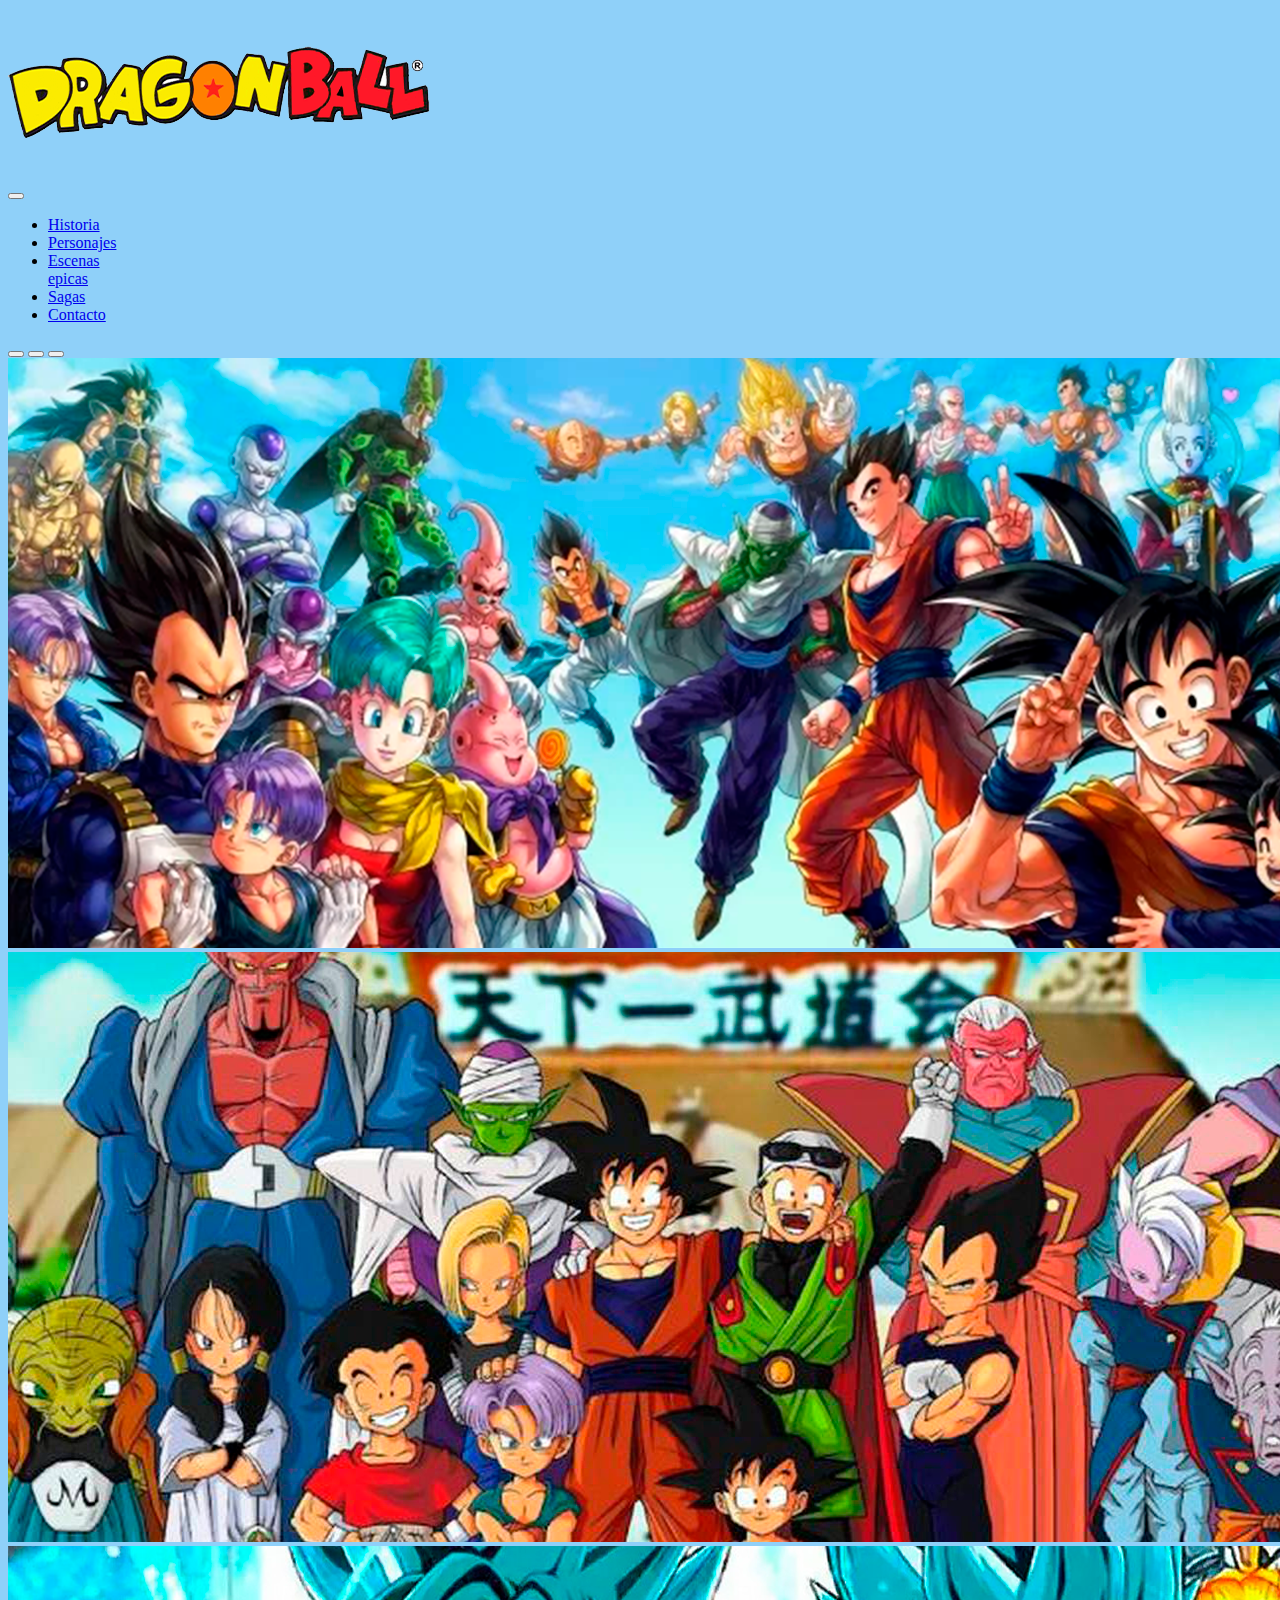
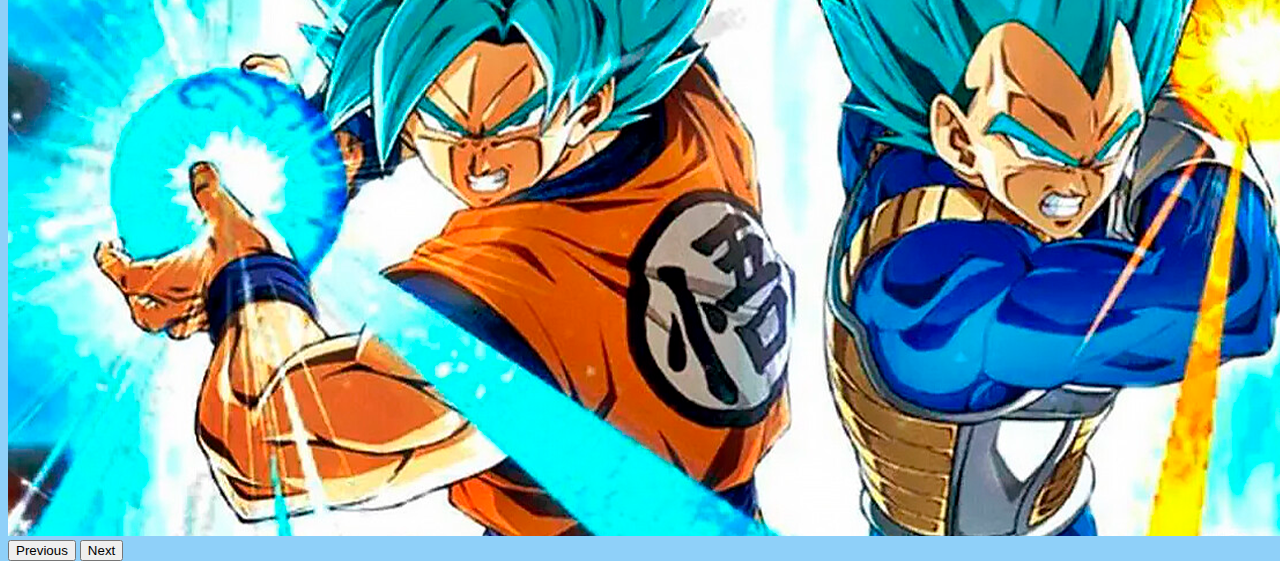
==== index.html @ 14ef3a4a "nueva rama" ====
<!DOCTYPE html>
<html lang="en">
<head>
    <meta charset="UTF-8">
    <meta http-equiv="X-UA-Compatible" content="IE=edge">
    <meta name="viewport" content="width=device-width, initial-scale=1.0">
    <link href="https://cdn.jsdelivr.net/npm/bootstrap@5.0.2/dist/css/bootstrap.min.css" rel="stylesheet" integrity="sha384-EVSTQN3/azprG1Anm3QDgpJLIm9Nao0Yz1ztcQTwFspd3yD65VohhpuuCOmLASjC" crossorigin="anonymous">
    <link rel="stylesheet" href="./css/style.css">
    <title>DesafioBootstrap</title>
</head>
<body>

    <header class="container-fluid" >
        <div class="row" id="header">
            <nav class="col navbar navbar-expand-lg navbar-light bg-transparent">
                <div class="container-fluid">
                  <a class="navbar-brand"><img src="./assets/Imagenes/logodb.png" alt=""></a>
                  <button class="navbar-toggler" type="button" data-bs-toggle="collapse" data-bs-target="#navbarNav" aria-controls="navbarNav" aria-expanded="false" aria-label="Toggle navigation">
                    <span class="navbar-toggler-icon"></span>
                  </button>
                  <div class="collapse navbar-collapse" id="navbarNav">
                    <ul class="navbar-nav">
                      <li class="nav-item">
                        <a class="nav-link active" aria-current="page" href="./Pages/historia.html">Historia</a>
                      </li>
                      <li class="nav-item">
                        <a class="nav-link" href="./Pages/personajes.html">Personajes</a>
                      </li>
                      <li class="nav-item">
                        <a class="nav-link" href="./Pages/escenas epicas.html">Escenas epicas</a>
                      </li><li class="nav-item">
                        <a class="nav-link" href="https://www.crunchyroll.com/es-es/dragon-ball-z">Sagas</a>
                      </li>
                      <li class="nav-item">
                        <a class="nav-link" href="./Pages/contacto.html">Contacto</a>
                      </li>
                      <!-- <li class="nav-item">
                        <a class="nav-link disabled" href="#" tabindex="-1" aria-disabled="true">Disabled</a>
                      </li> -->
                    </ul>
                  </div>
                </div>
              </nav>
        </div>

    </header>

    <main class="container" id="main">
        <div class="row" class="col-6 sm-12 col md-12 col lg-6 col xl-6 xxl-6 d-flex flex-column justify-content-center align-items-center">
        <div id="carouselExampleIndicators" class="carousel slide" data-bs-ride="carousel">
            <div class="carousel-indicators">
              <button type="button" data-bs-target="#carouselExampleIndicators" data-bs-slide-to="0" class="active" aria-current="true" aria-label="Slide 1"></button>
              <button type="button" data-bs-target="#carouselExampleIndicators" data-bs-slide-to="1" aria-label="Slide 2"></button>
              <button type="button" data-bs-target="#carouselExampleIndicators" data-bs-slide-to="2" aria-label="Slide 3"></button>
            </div>
            <div class="carousel-inner">
              <div class="carousel-item active">
                <img src="./assets/Imagenes/Sin título-2.png" class="d-block w-100" alt="...">
              </div>
              <div class="carousel-item">
                <img src="./assets/Imagenes/imagencar.png" class="d-block w-100" alt="...">
              </div>
              <div class="carousel-item">
                <img src="./assets/Imagenes/imagencar2.png" class="d-block w-100" alt="...">
              </div>
            </div>
            <button class="carousel-control-prev" type="button" data-bs-target="#carouselExampleIndicators" data-bs-slide="prev">
              <span class="carousel-control-prev-icon" aria-hidden="true"></span>
              <span class="visually-hidden">Previous</span>
            </button>
            <button class="carousel-control-next" type="button" data-bs-target="#carouselExampleIndicators" data-bs-slide="next">
              <span class="carousel-control-next-icon" aria-hidden="true"></span>
              <span class="visually-hidden">Next</span>
            </button>
          </div>
        </div>
    </main>

    <footer id="footer">

    </footer>
    


    <script src="https://cdn.jsdelivr.net/npm/@popperjs/core@2.11.6/dist/umd/popper.min.js" integrity="sha384-oBqDVmMz9ATKxIep9tiCxS/Z9fNfEXiDAYTujMAeBAsjFuCZSmKbSSUnQlmh/jp3" crossorigin="anonymous"></script>
<script src="https://cdn.jsdelivr.net/npm/bootstrap@5.2.1/dist/js/bootstrap.min.js" integrity="sha384-7VPbUDkoPSGFnVtYi0QogXtr74QeVeeIs99Qfg5YCF+TidwNdjvaKZX19NZ/e6oz" crossorigin="anonymous"></script>
</body>
</html>
---- css/style.css ----
body {
    width: 100vw;
    height: 100vh;
    background-color: #8fd0f9;
}

#header {
    width: 10vw;

}



#main {
    width: 80vw;

}

#footer {
    width: 10vw;

}

.carousel-inner {
    width: auto;
    height: auto;
}
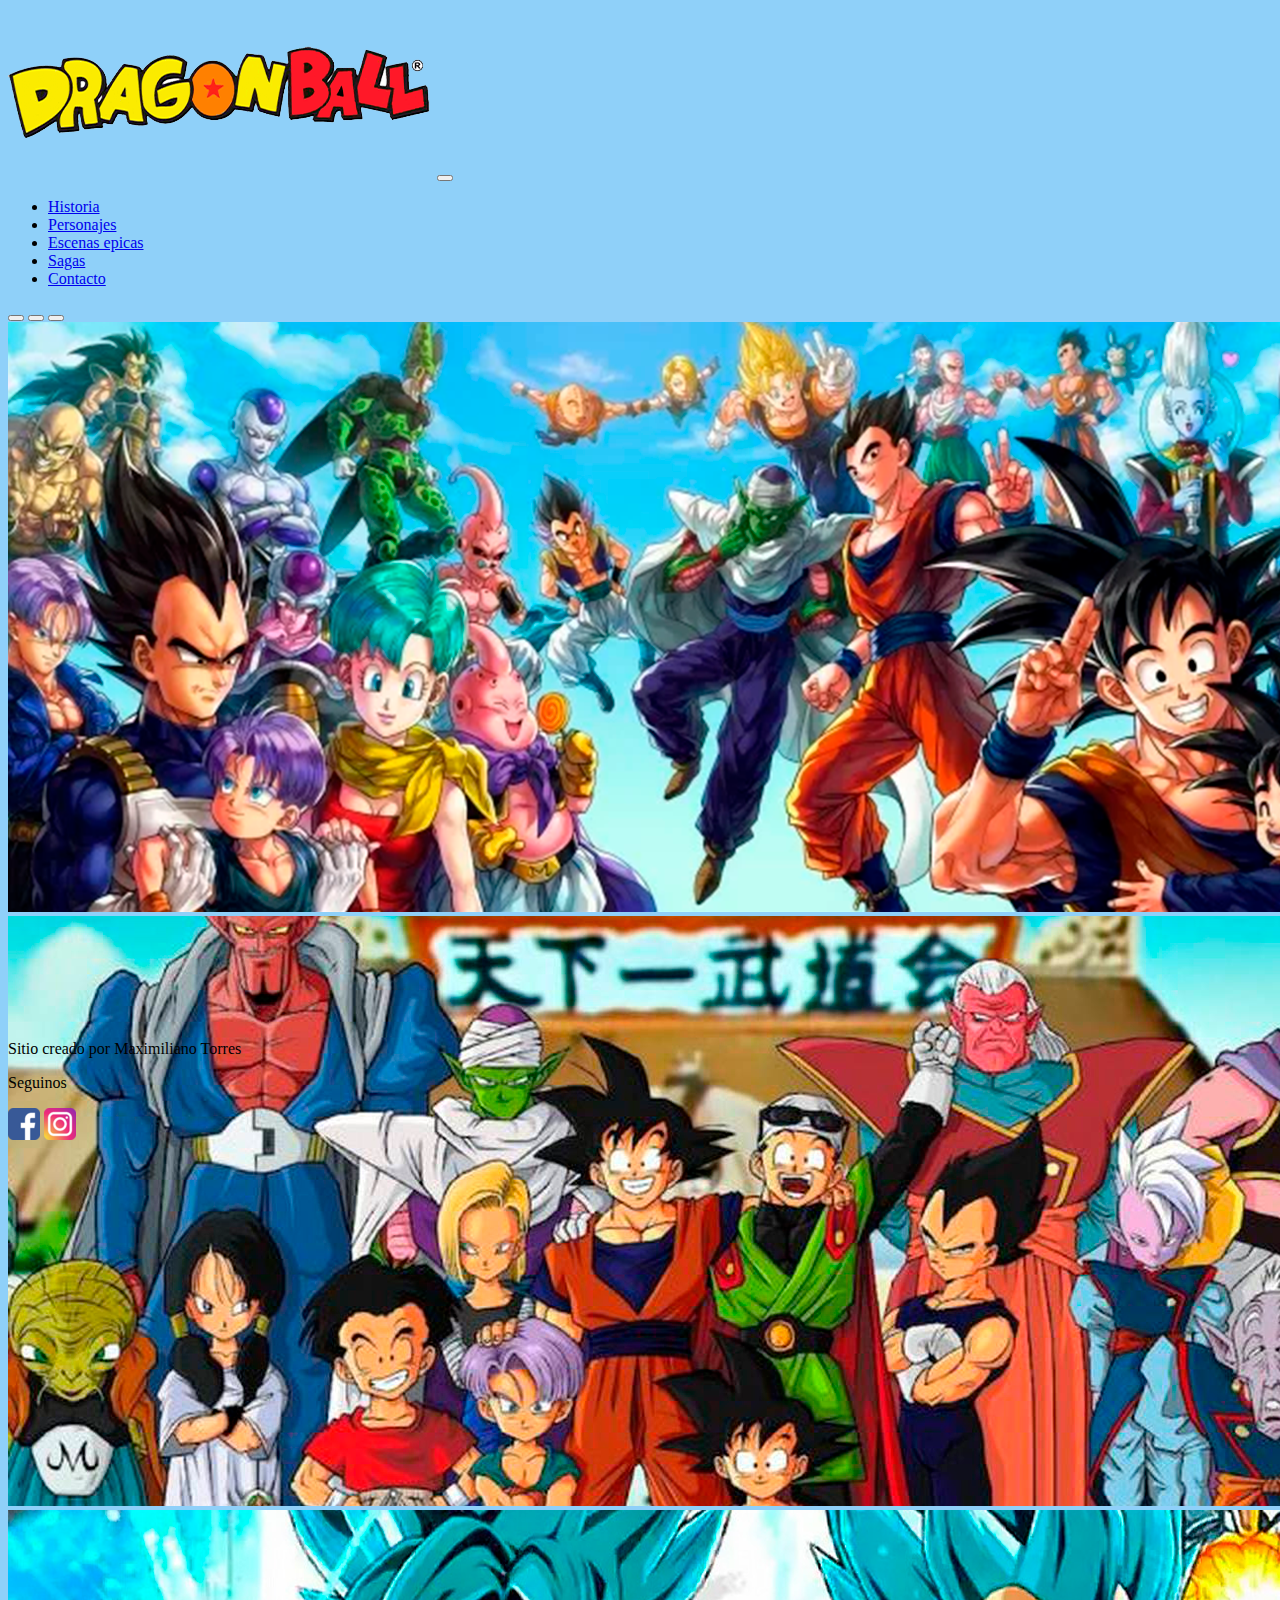
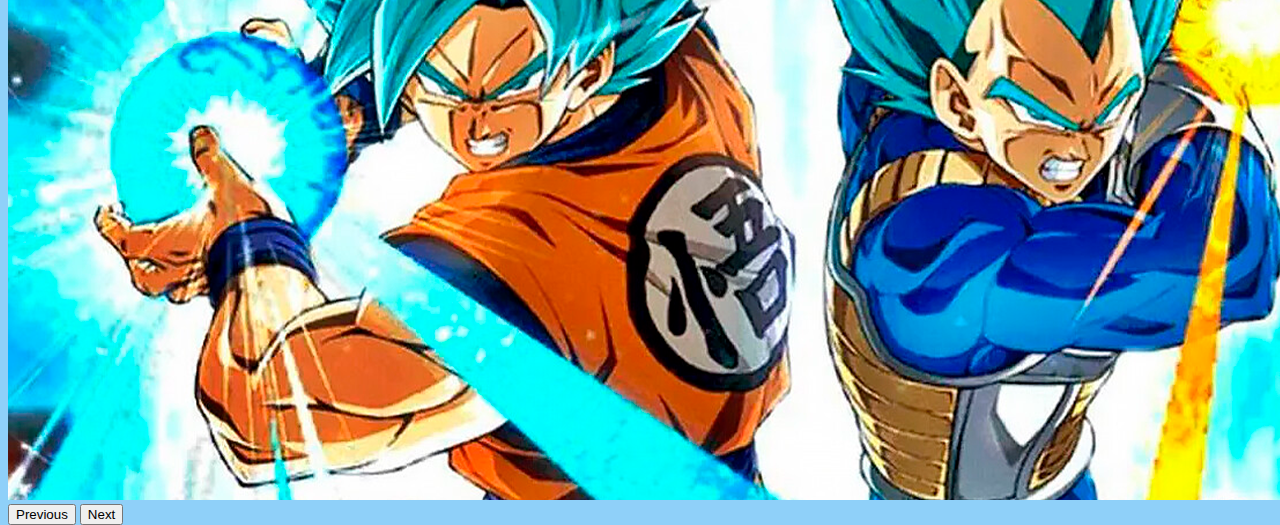
==== commit 2d08c9cd: "footer terminado" ====
--- a/index.html
+++ b/index.html
@@ -76,8 +76,21 @@
         </div>
     </main>
 
-    <footer id="footer">
-
+    <footer class="container-fluid">
+        <div class="row"></div> <!--id="footer"-->
+        <div class="container overflow-hidden">
+            <div class="row gx-5">
+              <div class="col">
+               <div class="p-3 border bg-transparent"><p class="h6">Sitio creado por Maximiliano Torres</p></div>
+              </div>
+              <div class="col">
+                <div class="p-3 border bg-transparent"><p class="h6">Seguinos</p><a href="https://www.facebook.com/maxi.zurdo.5"><img src="./assets/Imagenes/iconfinder-social-media-applications-1facebook-4102573_113807.png" alt=""></a>
+                    <a href="https://www.facebook.com/maxi.zurdo.5"><img src="./assets/Imagenes/iconfinder-social-media-applications-3instagram-4102579_113804.png" alt=""></a>
+                </div>
+              </div>
+            </div>
+          </div>
+        </div>
     </footer>
     
 
--- a/css/style.css
+++ b/css/style.css
@@ -5,21 +5,47 @@
 }
 
 #header {
-    width: 10vw;
+    height:10vh,
+
+}
+
+.table-bordered {
+    border: 2px black;
+}
+@font-face {
+    font-family: "subTitulo";
+    src: url(../font/BebasNeue-Regular.ttf);
+}
+
+@font-face {
+    font-family:"textoDbz" ;
+    src: url(../font/Louis\ George\ Cafe\ Bold.ttf);
+}
+
+.h2 {
+    font-family: "textoDbz";
+    font-size: medium;
+    
+}
+.h3 {
+    font-family: "subTitulo";
 
 }
 
 
+#main {
+    height: 80vh;
 
-#main {
-    width: 80vw;
+}
+ .texto {
+    overflow: hidden;
+ }
+
+#footer {
+    height: 10vh;
 
 }
 
-#footer {
-    width: 10vw;
-
-}
 
 .carousel-inner {
     width: auto;
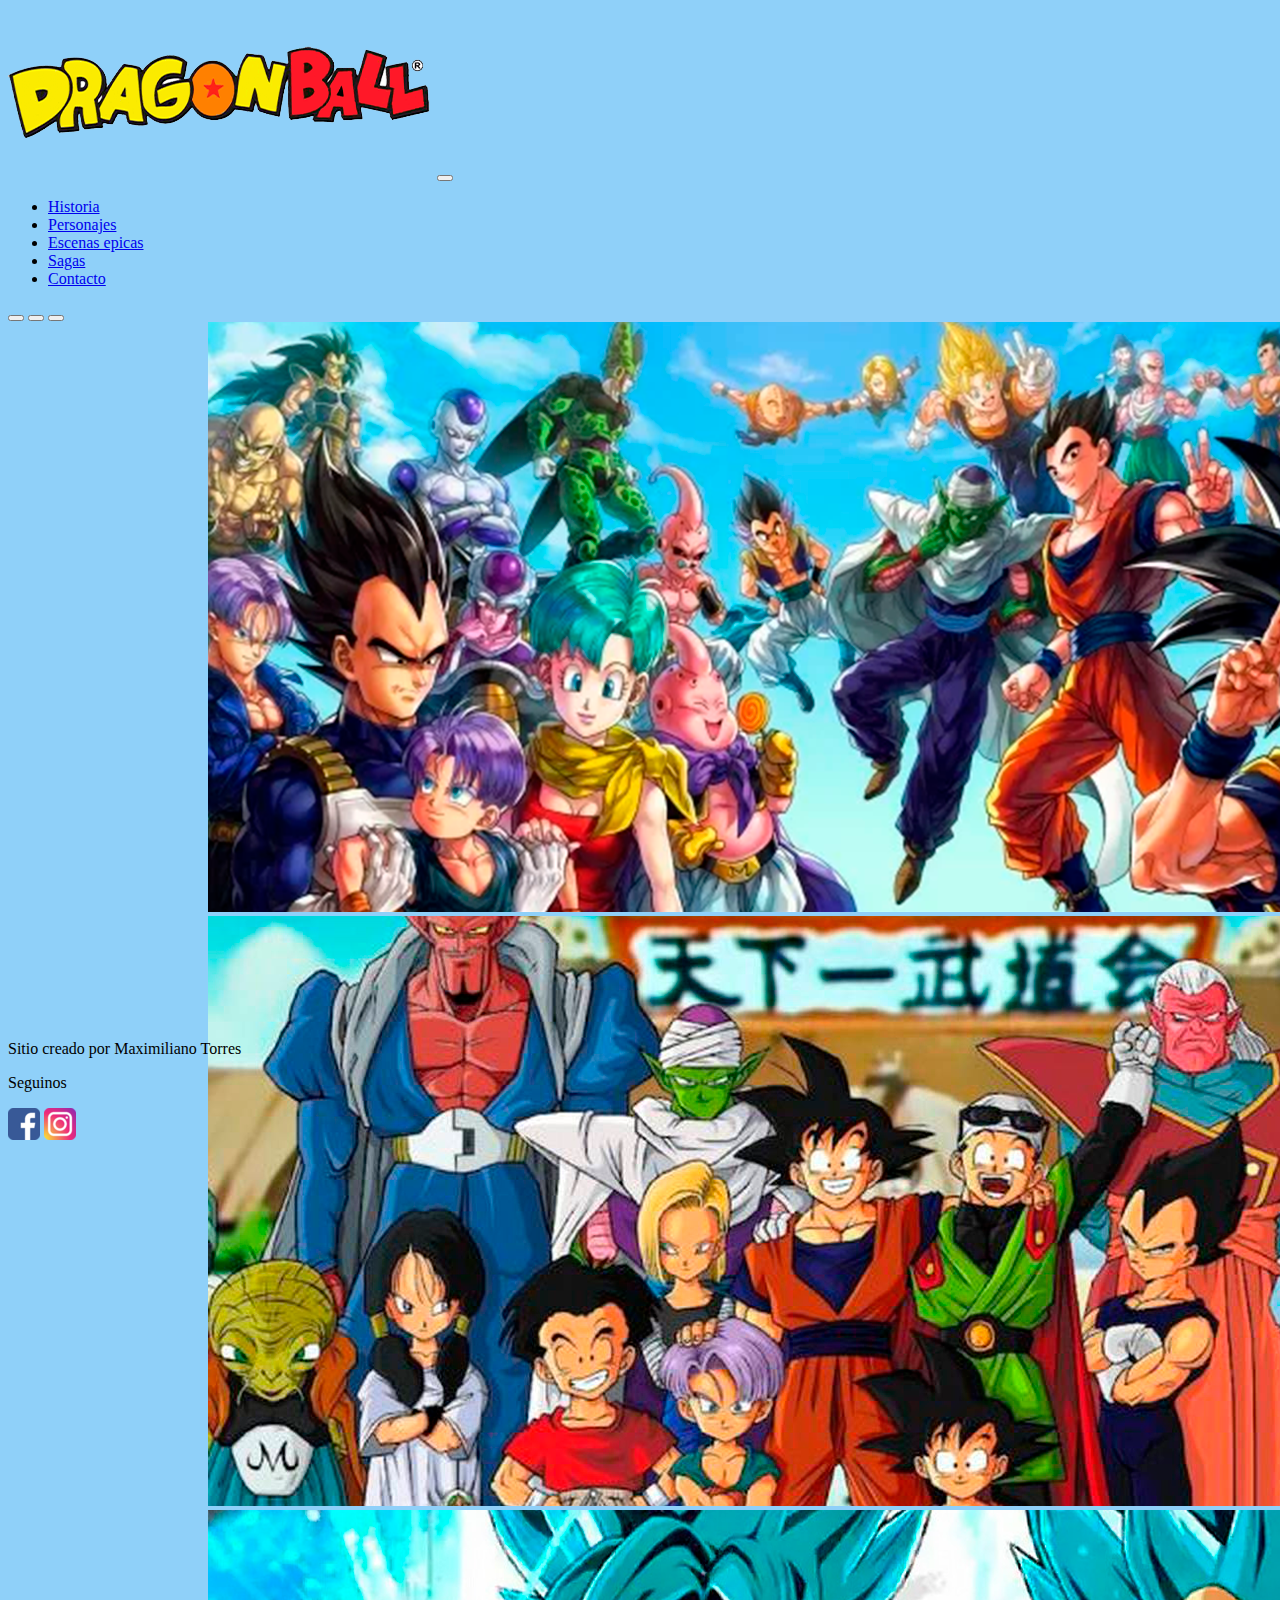
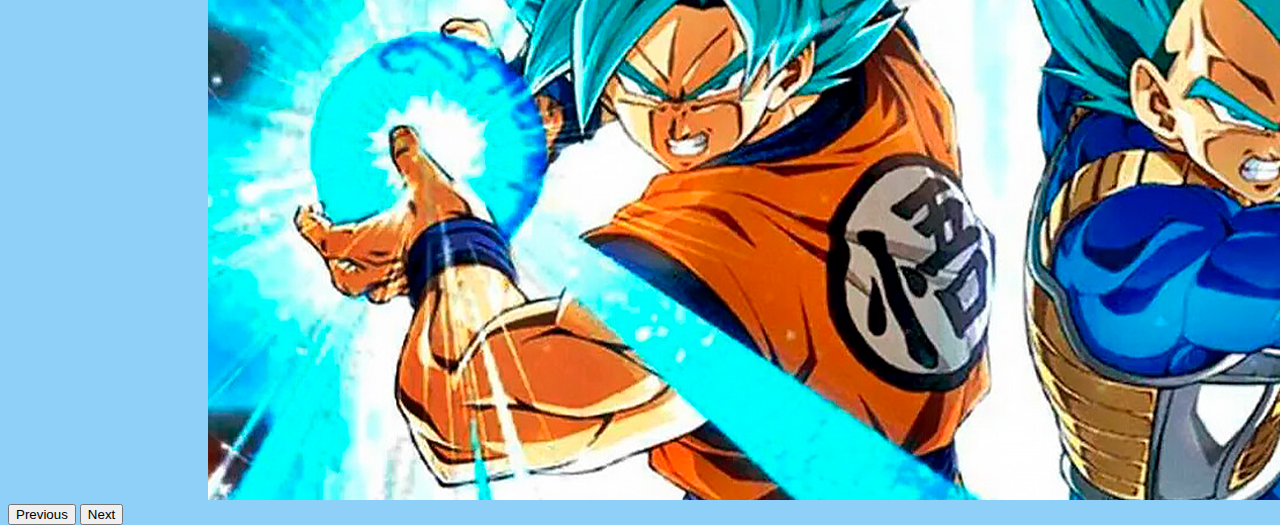
==== commit 9b20ec7d: "commitcomp" ====
--- a/index.html
+++ b/index.html
@@ -77,7 +77,7 @@
     </main>
 
     <footer class="container-fluid">
-        <div class="row"></div> <!--id="footer"-->
+        <div class="row" id="footer"> 
         <div class="container overflow-hidden">
             <div class="row gx-5">
               <div class="col">
@@ -85,7 +85,7 @@
               </div>
               <div class="col">
                 <div class="p-3 border bg-transparent"><p class="h6">Seguinos</p><a href="https://www.facebook.com/maxi.zurdo.5"><img src="./assets/Imagenes/iconfinder-social-media-applications-1facebook-4102573_113807.png" alt=""></a>
-                    <a href="https://www.facebook.com/maxi.zurdo.5"><img src="./assets/Imagenes/iconfinder-social-media-applications-3instagram-4102579_113804.png" alt=""></a>
+                    <a href="https://www.instagram.com/zurdorc25"><img src="./assets/Imagenes/iconfinder-social-media-applications-3instagram-4102579_113804.png" alt=""></a>
                 </div>
               </div>
             </div>
--- a/css/style.css
+++ b/css/style.css
@@ -33,12 +33,18 @@
 }
 
 
+
 #main {
     height: 80vh;
 
 }
- .texto {
-    overflow: hidden;
+
+#main2 {
+    height: 120vh;
+}
+ 
+ .carousel-item {
+    margin-left: 200px;
  }
 
 #footer {
